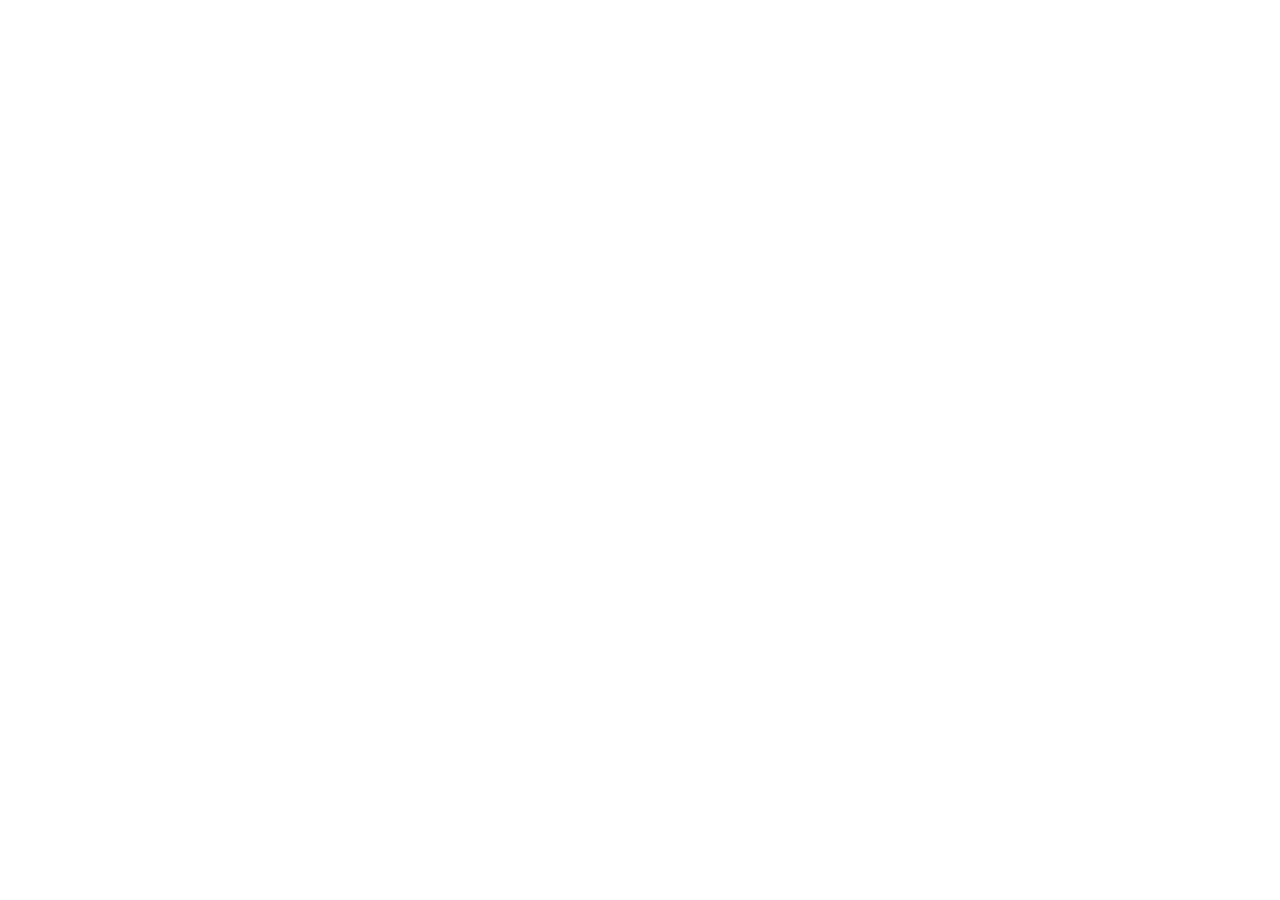
==== box model in css/index.html @ 00f19748 "box model in css" ====
<!DOCTYPE html>
<html lang="en">
<head>
    <meta charset="UTF-8">
    <meta name="viewport" content="width=device-width, initial-scale=1.0">
    <title>box model</title>
    <link rel="stylesheet" href="styple.css">
</head>
<body>
    
</body>
</html>
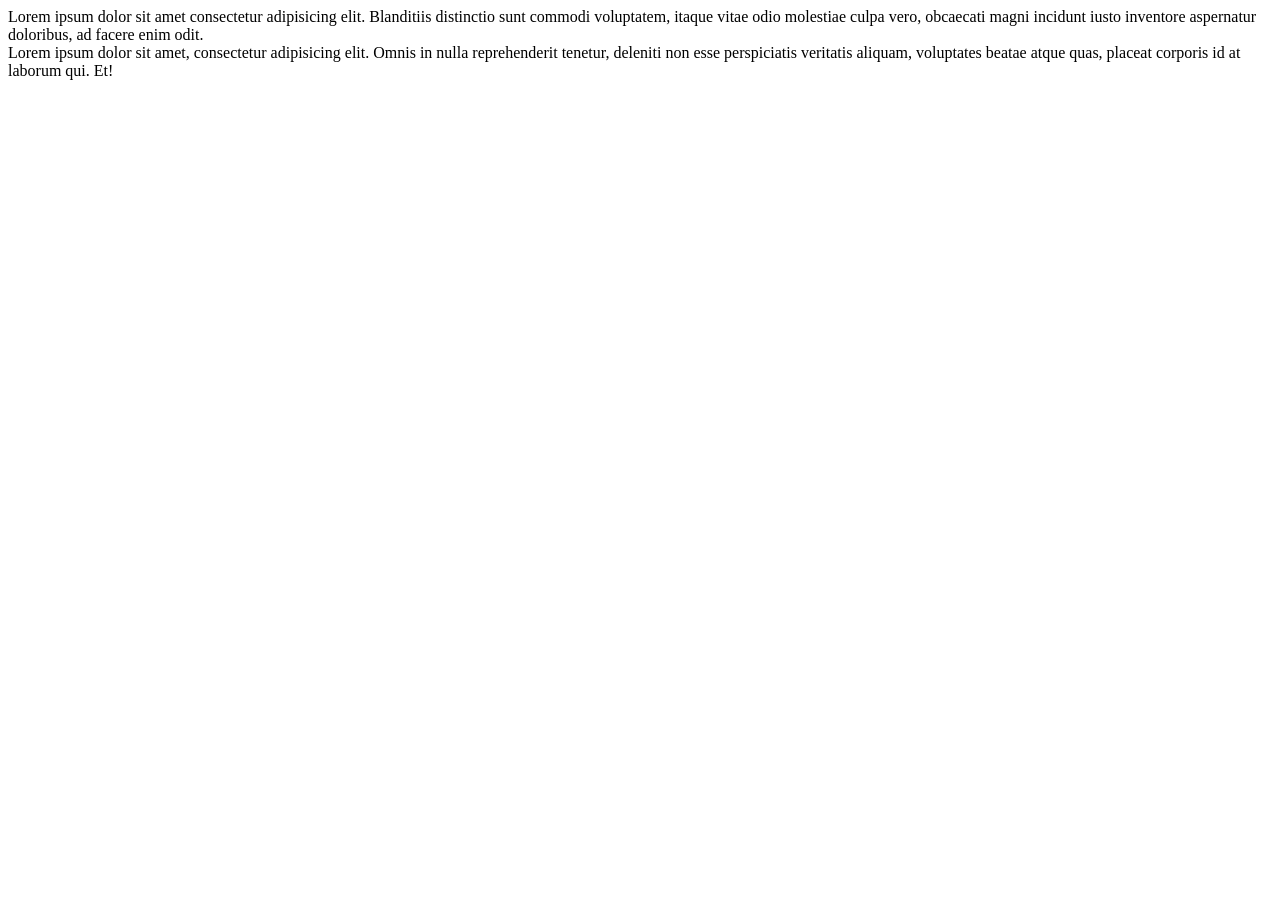
==== commit 6e341c04: "box model in css" ====
--- a/box model in css/index.html
+++ b/box model in css/index.html
@@ -7,6 +7,11 @@
     <link rel="stylesheet" href="styple.css">
 </head>
 <body>
-    
+    <div class="card">
+        Lorem ipsum dolor sit amet consectetur adipisicing elit. Blanditiis distinctio sunt commodi voluptatem, itaque vitae odio molestiae culpa vero, obcaecati magni incidunt iusto inventore aspernatur doloribus, ad facere enim odit.
+    </div>
+    <div>
+        Lorem ipsum dolor sit amet, consectetur adipisicing elit. Omnis in nulla reprehenderit tenetur, deleniti non esse perspiciatis veritatis aliquam, voluptates beatae atque quas, placeat corporis id at laborum qui. Et!
+    </div class="card">
 </body>
 </html>
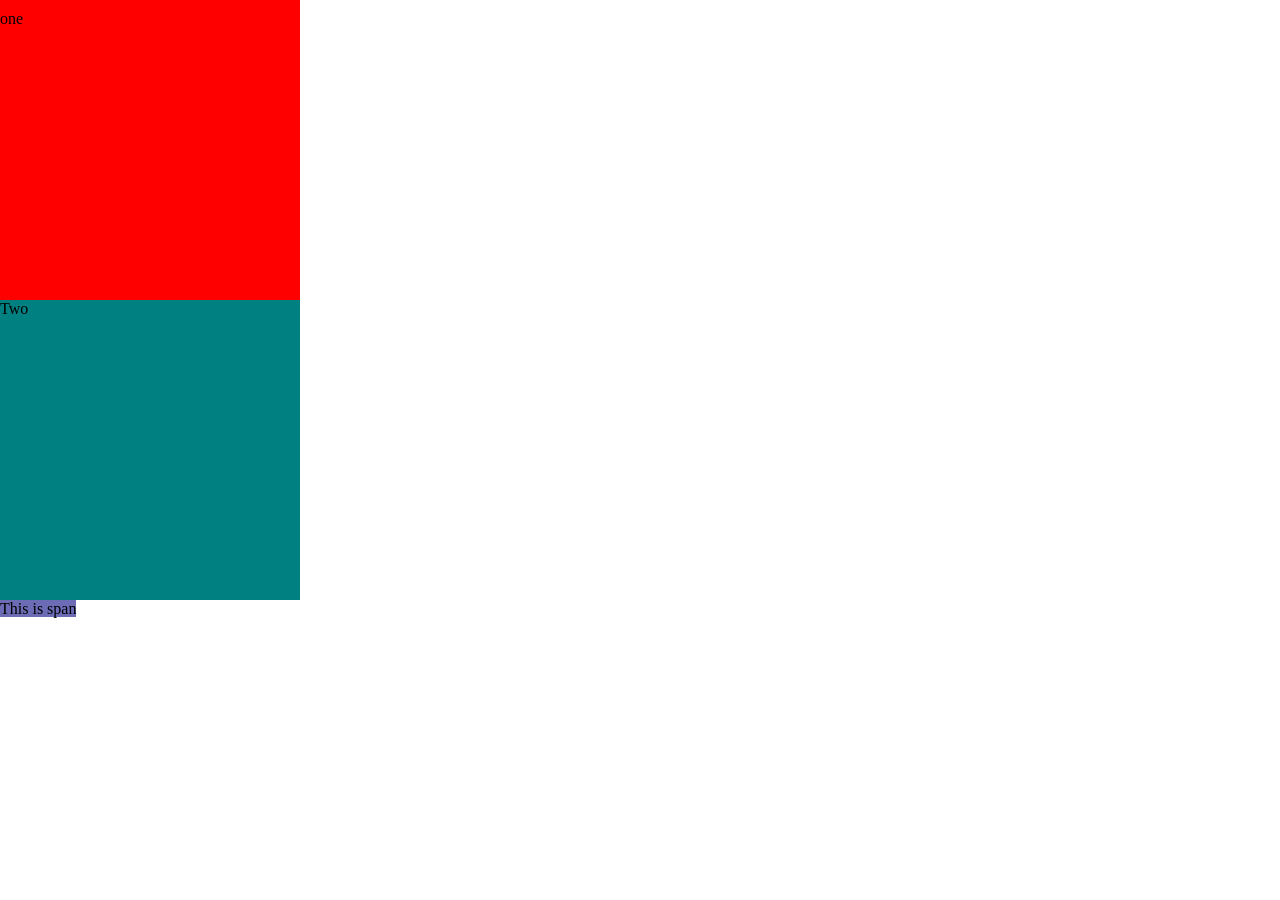
==== commit b7c14de7: "html" ====
--- a/box model in css/index.html
+++ b/box model in css/index.html
@@ -4,14 +4,12 @@
     <meta charset="UTF-8">
     <meta name="viewport" content="width=device-width, initial-scale=1.0">
     <title>box model</title>
-    <link rel="stylesheet" href="styple.css">
+    <link rel="stylesheet" href="style.css">
 </head>
 <body>
-    <div class="card">
-        Lorem ipsum dolor sit amet consectetur adipisicing elit. Blanditiis distinctio sunt commodi voluptatem, itaque vitae odio molestiae culpa vero, obcaecati magni incidunt iusto inventore aspernatur doloribus, ad facere enim odit.
-    </div>
-    <div>
-        Lorem ipsum dolor sit amet, consectetur adipisicing elit. Omnis in nulla reprehenderit tenetur, deleniti non esse perspiciatis veritatis aliquam, voluptates beatae atque quas, placeat corporis id at laborum qui. Et!
-    </div class="card">
+   <div class="box box1">one</div>
+   <div class="box box2">Two</div>
+
+   <span>This is span</span>
 </body>
 </html>
--- a/box model in css/style.css
+++ b/box model in css/style.css
@@ -0,0 +1,36 @@
+*{
+    margin: 0;
+    padding: 0;
+    box-sizing: border-box;
+}
+.box{
+    width: 300px;
+    height: 300px;
+
+}
+.box1{
+    background-color: red;
+    padding-top: 10px;
+    /* margin: 40px; */
+    /* border: 10px solid black; */
+    /* margin-left: 20px;
+    margin-top: 30px;
+    text-align: center; */
+    /* margin-left: 30px; */
+
+}
+.box2{
+    background-color: teal;
+    /* padding: 40px; */
+}
+
+span{
+    background-color: rgb(107, 107, 182);
+    /* width: 400px; */
+    /* font-size: 2rem; */
+
+    /* padding: 20px; */
+    /* margin: 20px; */
+    margin-top: 20px;
+    margin-bottom: 100px;
+}
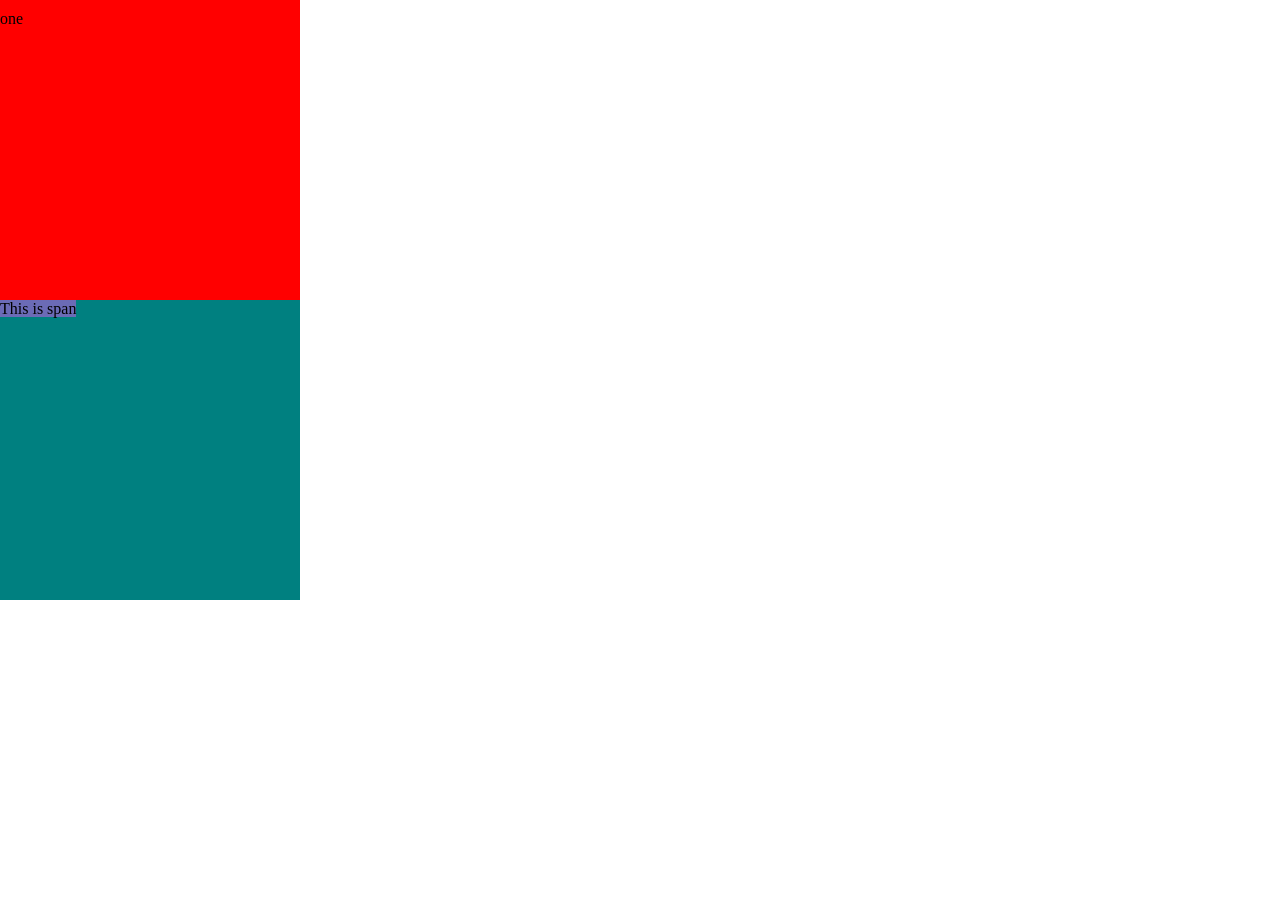
==== commit 43fde78b: "html" ====
--- a/box model in css/index.html
+++ b/box model in css/index.html
@@ -7,8 +7,10 @@
     <link rel="stylesheet" href="style.css">
 </head>
 <body>
-   <div class="box box1">one</div>
+   <div class="box">
+    <div class="box box1">one</div>
    <div class="box box2">Two</div>
+   </div>
 
    <span>This is span</span>
 </body>
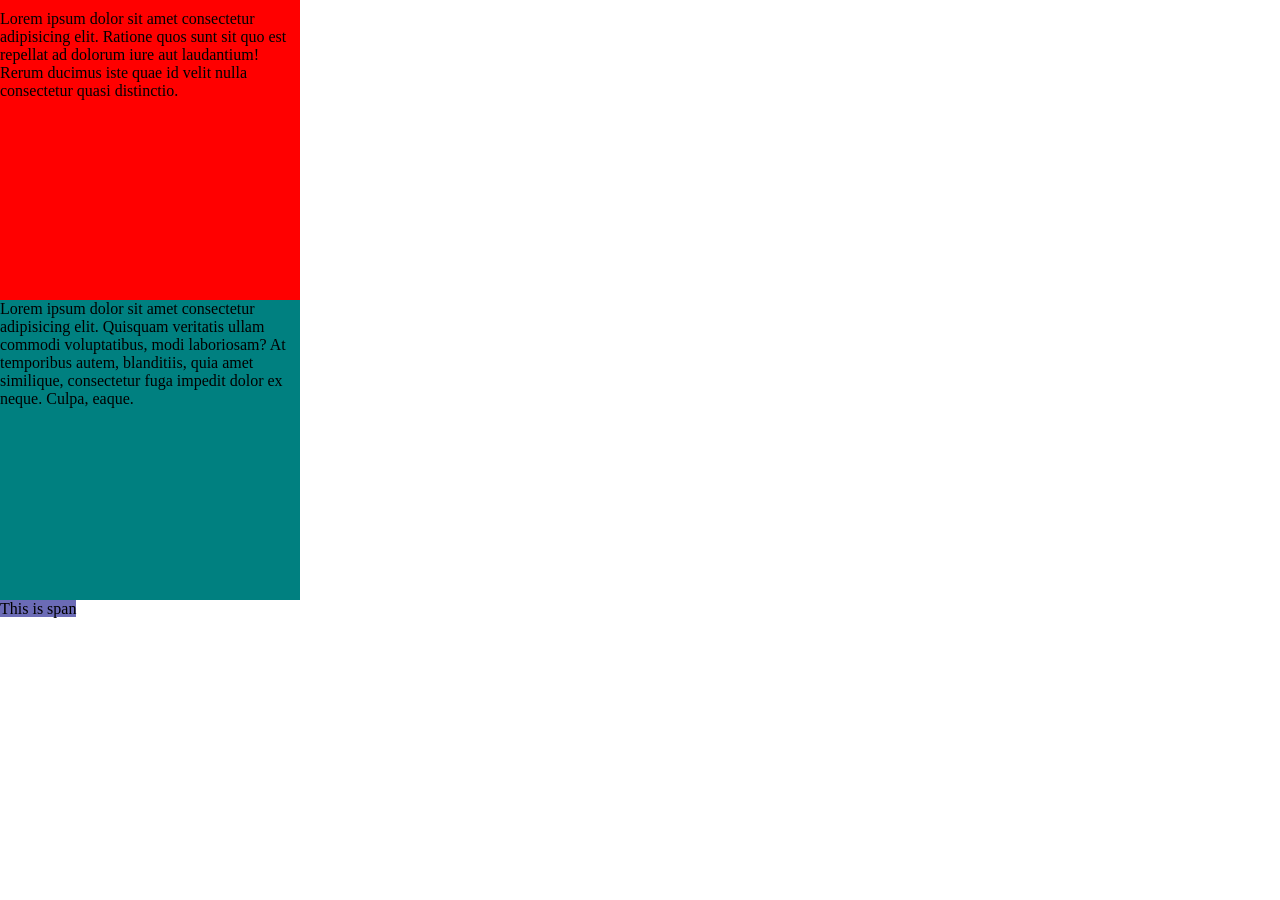
==== commit 7166b0a5: "html" ====
--- a/box model in css/index.html
+++ b/box model in css/index.html
@@ -7,10 +7,12 @@
     <link rel="stylesheet" href="style.css">
 </head>
 <body>
-   <div class="box">
-    <div class="box box1">one</div>
-   <div class="box box2">Two</div>
-   </div>
+   
+    <div class="box box1">
+        Lorem ipsum dolor sit amet consectetur adipisicing elit. Ratione quos sunt sit quo est repellat ad dolorum iure aut laudantium! Rerum ducimus iste quae id velit nulla consectetur quasi distinctio.
+    </div>
+   <div class="box box2">Lorem ipsum dolor sit amet consectetur adipisicing elit. Quisquam veritatis ullam commodi voluptatibus, modi laboriosam? At temporibus autem, blanditiis, quia amet similique, consectetur fuga impedit dolor ex neque. Culpa, eaque.</div>
+   
 
    <span>This is span</span>
 </body>
--- a/box model in css/style.css
+++ b/box model in css/style.css
@@ -2,6 +2,11 @@
     margin: 0;
     padding: 0;
     box-sizing: border-box;
+}
+.box0{
+    width: 500px;
+    height: 500px;
+    background-color: red;
 }
 .box{
     width: 300px;
@@ -24,6 +29,7 @@
     /* padding: 40px; */
 }
 
+
 span{
     background-color: rgb(107, 107, 182);
     /* width: 400px; */
